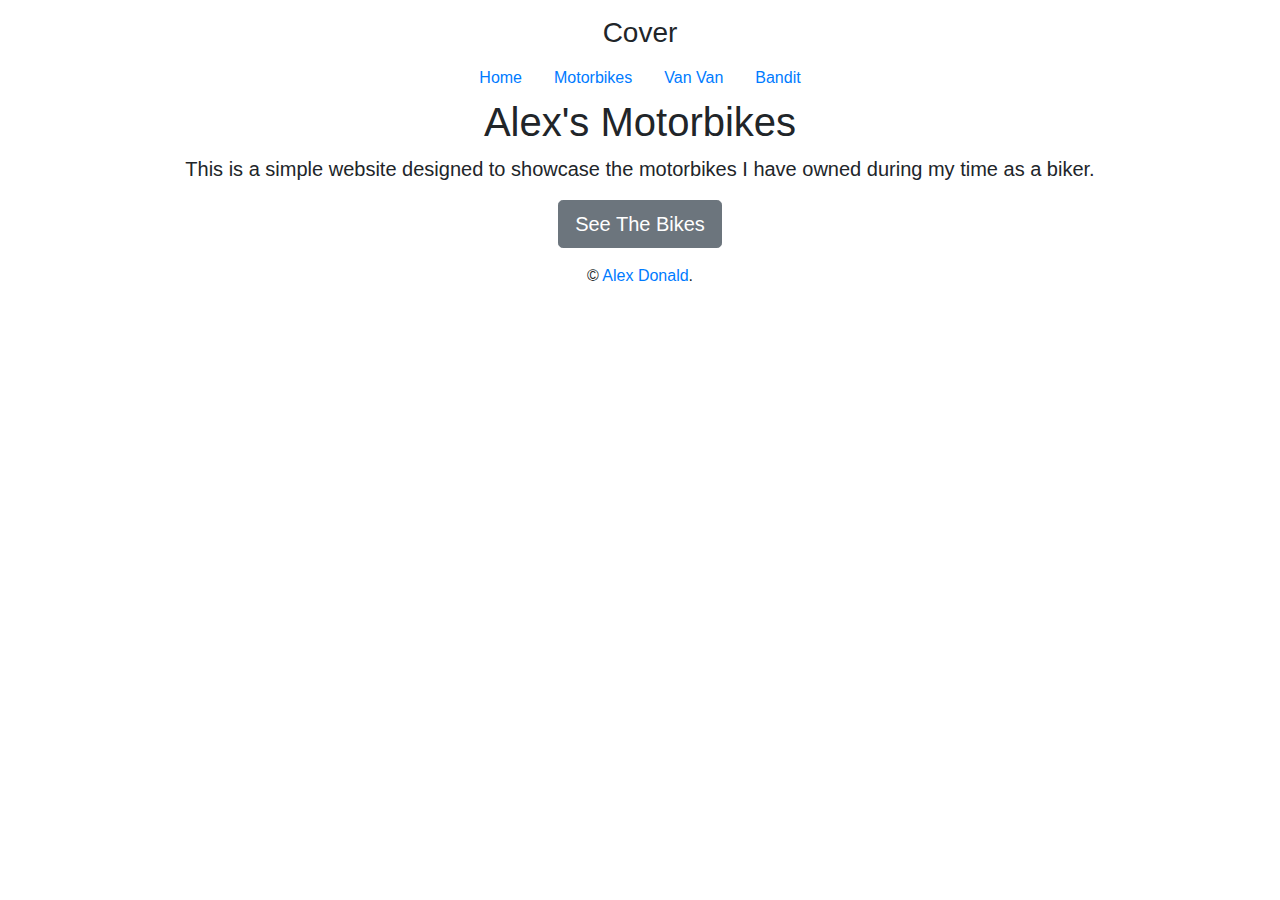
==== project0/index.html @ 26ca298e "Set index to cover image page" ====
<!DOCTYPE html>
<html>
<head>
	<meta charset="utf-8">
	<meta name="viewport" content="width=device-width, initial-scale=1.0">
	<meta http-equiv="X-UA-Compatible" content="IE=edge">

	<!-- favicon stuff here -->
	<link rel="apple-touch-icon" sizes="57x57" href="/apple-touch-icon-57x57.png?v=Lb54lPdm0L">
	<link rel="apple-touch-icon" sizes="60x60" href="/apple-touch-icon-60x60.png?v=Lb54lPdm0L">
	<link rel="apple-touch-icon" sizes="72x72" href="/apple-touch-icon-72x72.png?v=Lb54lPdm0L">
	<link rel="apple-touch-icon" sizes="76x76" href="/apple-touch-icon-76x76.png?v=Lb54lPdm0L">
	<link rel="apple-touch-icon" sizes="114x114" href="/apple-touch-icon-114x114.png?v=Lb54lPdm0L">
	<link rel="apple-touch-icon" sizes="120x120" href="/apple-touch-icon-120x120.png?v=Lb54lPdm0L">
	<link rel="apple-touch-icon" sizes="144x144" href="/apple-touch-icon-144x144.png?v=Lb54lPdm0L">
	<link rel="apple-touch-icon" sizes="152x152" href="/apple-touch-icon-152x152.png?v=Lb54lPdm0L">
	<link rel="apple-touch-icon" sizes="180x180" href="/apple-touch-icon-180x180.png?v=Lb54lPdm0L">
	<link rel="icon" type="image/png" href="/favicon-32x32.png?v=Lb54lPdm0L" sizes="32x32">
	<link rel="icon" type="image/png" href="/android-chrome-192x192.png?v=Lb54lPdm0L" sizes="192x192">
	<link rel="icon" type="image/png" href="/favicon-96x96.png?v=Lb54lPdm0L" sizes="96x96">
	<link rel="icon" type="image/png" href="/favicon-16x16.png?v=Lb54lPdm0L" sizes="16x16">
	<link rel="manifest" href="/manifest.json?v=Lb54lPdm0L">
	<link rel="shortcut icon" href="/favicon.ico?v=Lb54lPdm0L">
	<meta name="msapplication-TileColor" content="#0087bf">
	<meta name="msapplication-TileImage" content="/mstile-144x144.png?v=Lb54lPdm0L">
	<meta name="theme-color" content="#0087BF">

	<!-- Site specific meta data -->
	<title>Alex Donald</title>
	<meta name="description" content="Alex Donald's website and projects.">
	<meta name="keywords" content="Alex, Donald, Alex Donald">
	<meta name="author" content="Alex Donald">

	<!-- Bootstrap -->
	<link rel="stylesheet" href="https://stackpath.bootstrapcdn.com/bootstrap/4.4.1/css/bootstrap.min.css"
		integrity="sha384-Vkoo8x4CGsO3+Hhxv8T/Q5PaXtkKtu6ug5TOeNV6gBiFeWPGFN9MuhOf23Q9Ifjh" crossorigin="anonymous">
	<!-- Custom CSS -->
	<link rel="stylesheet" src="css/styles.css">
</head>
<body class="text-center">
	<div class="cover-container d-flex w-100 h-100 p-3 mx-auto flex-column">
		<header class="masthead mb-auto">
			<div class="inner">
				<h3 class="masthead-brand">Cover</h3>
				<nav class="nav nav-masthead justify-content-center">
					<a class="nav-link active" href="/">Home</a>
					<a class="nav-link" href="/MotorbikeList.html">Motorbikes</a>
					<a class="nav-link" href="/MotorbikeVanVan.html">Van Van</a>
					<a class="nav-link" href="/MotorbikeBandit.html">Bandit</a>
				</nav>
			</div>
		</header>

		<main role="main" class="inner cover">
			<h1 class="cover-heading">Alex's Motorbikes</h1>
			<p class="lead">This is a simple website designed to showcase the motorbikes I have owned during my time as a biker.</p>
			<p class="lead">
				<a href="/MotorbikeList.html" class="btn btn-lg btn-secondary">See The Bikes</a>
			</p>
		</main>

		<footer class="mastfoot mt-auto">
			<div class="inner">
				<p>&copy; <a href="https://www.alexdonald.co.uk">Alex Donald</a>.</p>
			</div>
		</footer>
	</div>
</body>
</html>
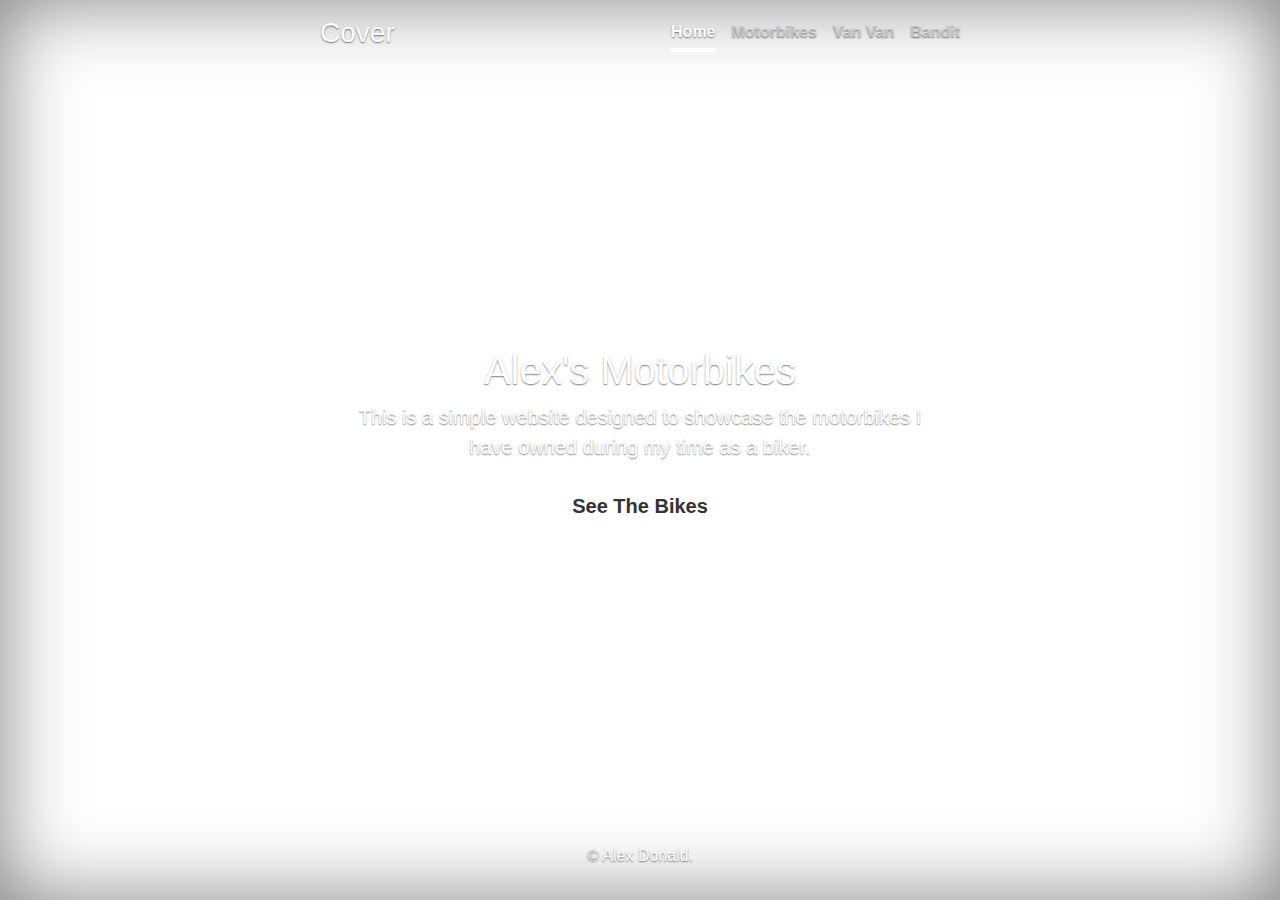
==== commit b0eb4dec: "src to href to link styles.css" ====
--- a/project0/index.html
+++ b/project0/index.html
@@ -35,7 +35,7 @@
 	<link rel="stylesheet" href="https://stackpath.bootstrapcdn.com/bootstrap/4.4.1/css/bootstrap.min.css"
 		integrity="sha384-Vkoo8x4CGsO3+Hhxv8T/Q5PaXtkKtu6ug5TOeNV6gBiFeWPGFN9MuhOf23Q9Ifjh" crossorigin="anonymous">
 	<!-- Custom CSS -->
-	<link rel="stylesheet" src="css/styles.css">
+	<link rel="stylesheet" href="css/styles.css">
 </head>
 <body class="text-center">
 	<div class="cover-container d-flex w-100 h-100 p-3 mx-auto flex-column">
--- a/project0/css/styles.css
+++ b/project0/css/styles.css
@@ -0,0 +1,111 @@
+body {
+	color: #ccc;
+}
+
+/*
+ * Globals
+ */
+
+/* Links */
+a,
+a:focus,
+a:hover {
+  color: #fff;
+}
+
+/* Custom default button */
+.btn-secondary,
+.btn-secondary:hover,
+.btn-secondary:focus {
+  color: #333;
+  text-shadow: none; /* Prevent inheritance from `body` */
+  background-color: #fff;
+  border: .05rem solid #fff;
+}
+
+
+/*
+ * Base structure
+ */
+
+html,
+body {
+  height: 100%;
+  background-color: #333;
+  background: url("../img/bike.jpg") no-repeat scroll 0px 100% / cover transparent;
+}
+
+body {
+  display: -ms-flexbox;
+  display: flex;
+  color: #fff;
+  text-shadow: 0 .05rem .1rem rgba(0, 0, 0, .5);
+  box-shadow: inset 0 0 5rem rgba(0, 0, 0, .5);
+}
+
+.cover-container {
+  max-width: 42em;
+}
+
+
+/*
+ * Header
+ */
+.masthead {
+  margin-bottom: 2rem;
+}
+
+.masthead-brand {
+  margin-bottom: 0;
+}
+
+.nav-masthead .nav-link {
+  padding: .25rem 0;
+  font-weight: 700;
+  color: rgba(255, 255, 255, .5);
+  background-color: transparent;
+  border-bottom: .25rem solid transparent;
+}
+
+.nav-masthead .nav-link:hover,
+.nav-masthead .nav-link:focus {
+  border-bottom-color: rgba(255, 255, 255, .25);
+}
+
+.nav-masthead .nav-link + .nav-link {
+  margin-left: 1rem;
+}
+
+.nav-masthead .active {
+  color: #fff;
+  border-bottom-color: #fff;
+}
+
+@media (min-width: 48em) {
+  .masthead-brand {
+    float: left;
+  }
+  .nav-masthead {
+    float: right;
+  }
+}
+
+
+/*
+ * Cover
+ */
+.cover {
+  padding: 0 1.5rem;
+}
+.cover .btn-lg {
+  padding: .75rem 1.25rem;
+  font-weight: 700;
+}
+
+
+/*
+ * Footer
+ */
+.mastfoot {
+  color: rgba(255, 255, 255, .5);
+}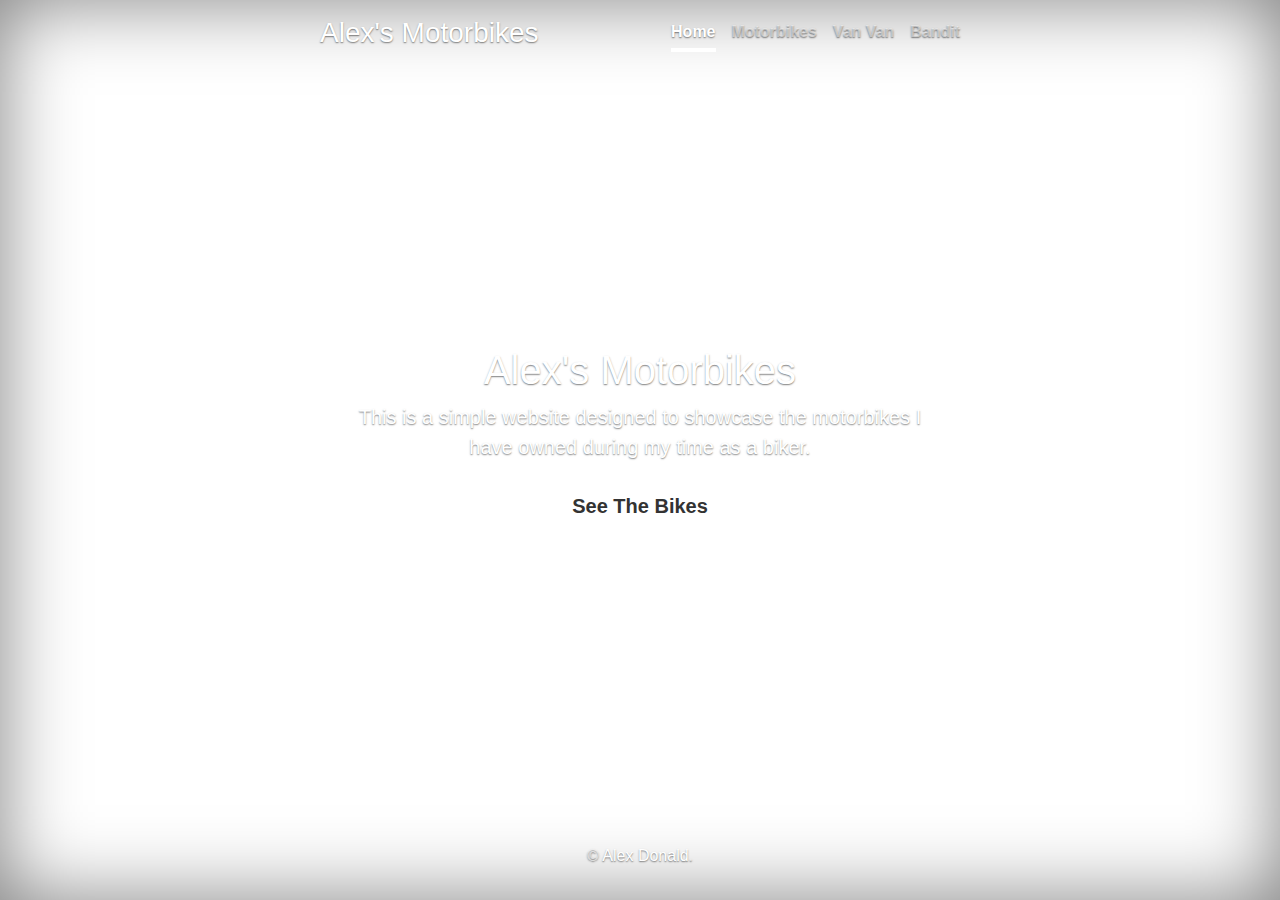
==== commit eff6248b: "Edited heading on index" ====
--- a/project0/index.html
+++ b/project0/index.html
@@ -41,12 +41,12 @@
 	<div class="cover-container d-flex w-100 h-100 p-3 mx-auto flex-column">
 		<header class="masthead mb-auto">
 			<div class="inner">
-				<h3 class="masthead-brand">Cover</h3>
+				<h3 class="masthead-brand">Alex's Motorbikes</h3>
 				<nav class="nav nav-masthead justify-content-center">
 					<a class="nav-link active" href="/">Home</a>
-					<a class="nav-link" href="/MotorbikeList.html">Motorbikes</a>
-					<a class="nav-link" href="/MotorbikeVanVan.html">Van Van</a>
-					<a class="nav-link" href="/MotorbikeBandit.html">Bandit</a>
+					<a class="nav-link" href="MotorbikeList.html">Motorbikes</a>
+					<a class="nav-link" href="MotorbikeVanVan.html">Van Van</a>
+					<a class="nav-link" href="MotorbikeBandit.html">Bandit</a>
 				</nav>
 			</div>
 		</header>
@@ -55,7 +55,7 @@
 			<h1 class="cover-heading">Alex's Motorbikes</h1>
 			<p class="lead">This is a simple website designed to showcase the motorbikes I have owned during my time as a biker.</p>
 			<p class="lead">
-				<a href="/MotorbikeList.html" class="btn btn-lg btn-secondary">See The Bikes</a>
+				<a href="MotorbikeList.html" class="btn btn-lg btn-secondary">See The Bikes</a>
 			</p>
 		</main>
 
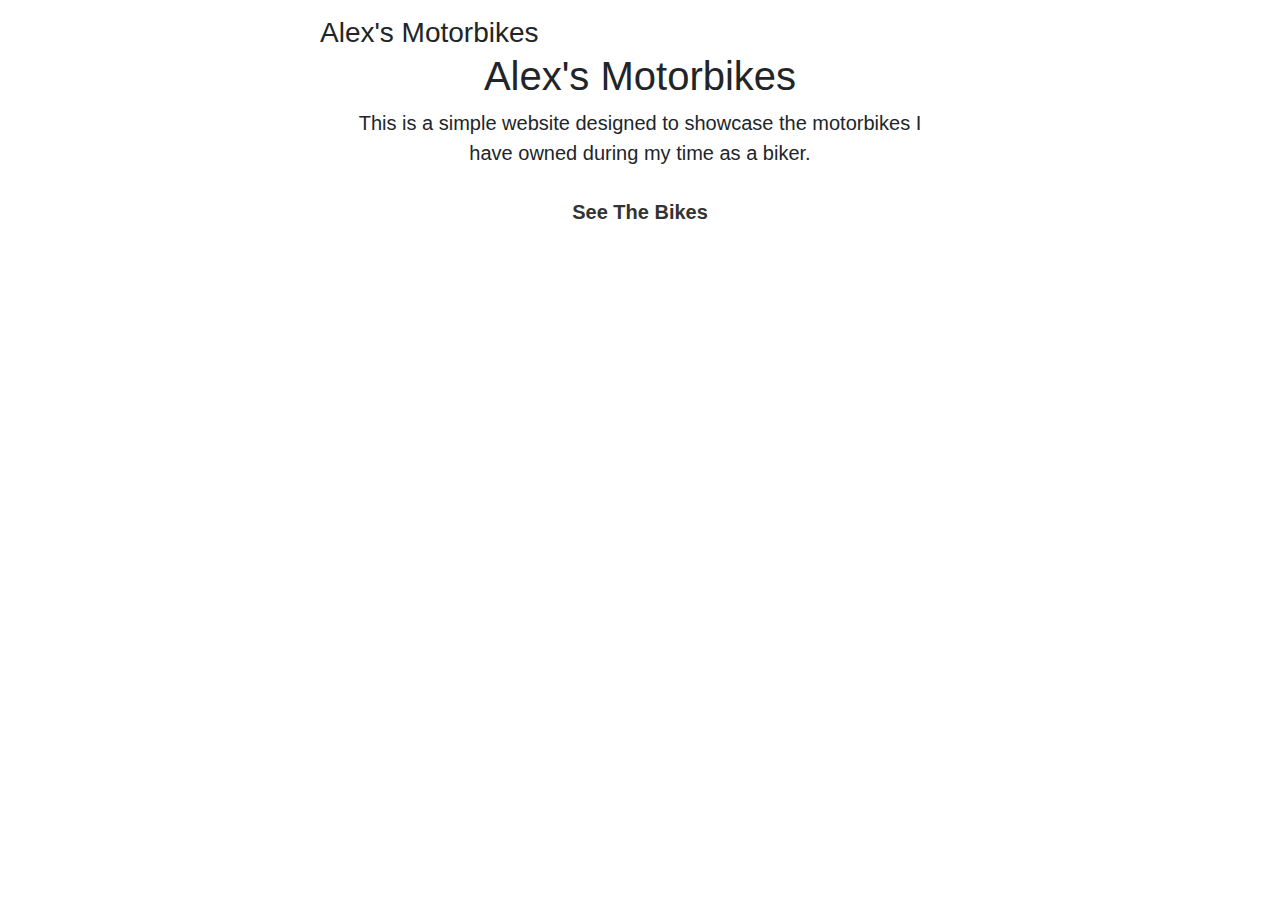
==== commit 759fee8d: "split css into page specific sections" ====
--- a/project0/index.html
+++ b/project0/index.html
@@ -1,5 +1,5 @@
 <!DOCTYPE html>
-<html>
+<html class="frontpage">
 <head>
 	<meta charset="utf-8">
 	<meta name="viewport" content="width=device-width, initial-scale=1.0">
@@ -37,7 +37,7 @@
 	<!-- Custom CSS -->
 	<link rel="stylesheet" href="css/styles.css">
 </head>
-<body class="text-center">
+<body class="text-center frontpage">
 	<div class="cover-container d-flex w-100 h-100 p-3 mx-auto flex-column">
 		<header class="masthead mb-auto">
 			<div class="inner">
--- a/project0/css/styles.css
+++ b/project0/css/styles.css
@@ -1,7 +1,3 @@
-body {
-	color: #ccc;
-}
-
 /*
  * Globals
  */
@@ -23,19 +19,24 @@
   border: .05rem solid #fff;
 }
 
+/* Show it is fixed to the top */
+body .fixed-nav {
+	min-height: 75rem;
+	padding-top: 4.5rem;
+  }
 
 /*
  * Base structure
  */
 
-html,
-body {
+html .frontpage,
+body .frontpage {
   height: 100%;
   background-color: #333;
   background: url("../img/bike.jpg") no-repeat scroll 0px 100% / cover transparent;
 }
 
-body {
+body .frontpage {
   display: -ms-flexbox;
   display: flex;
   color: #fff;
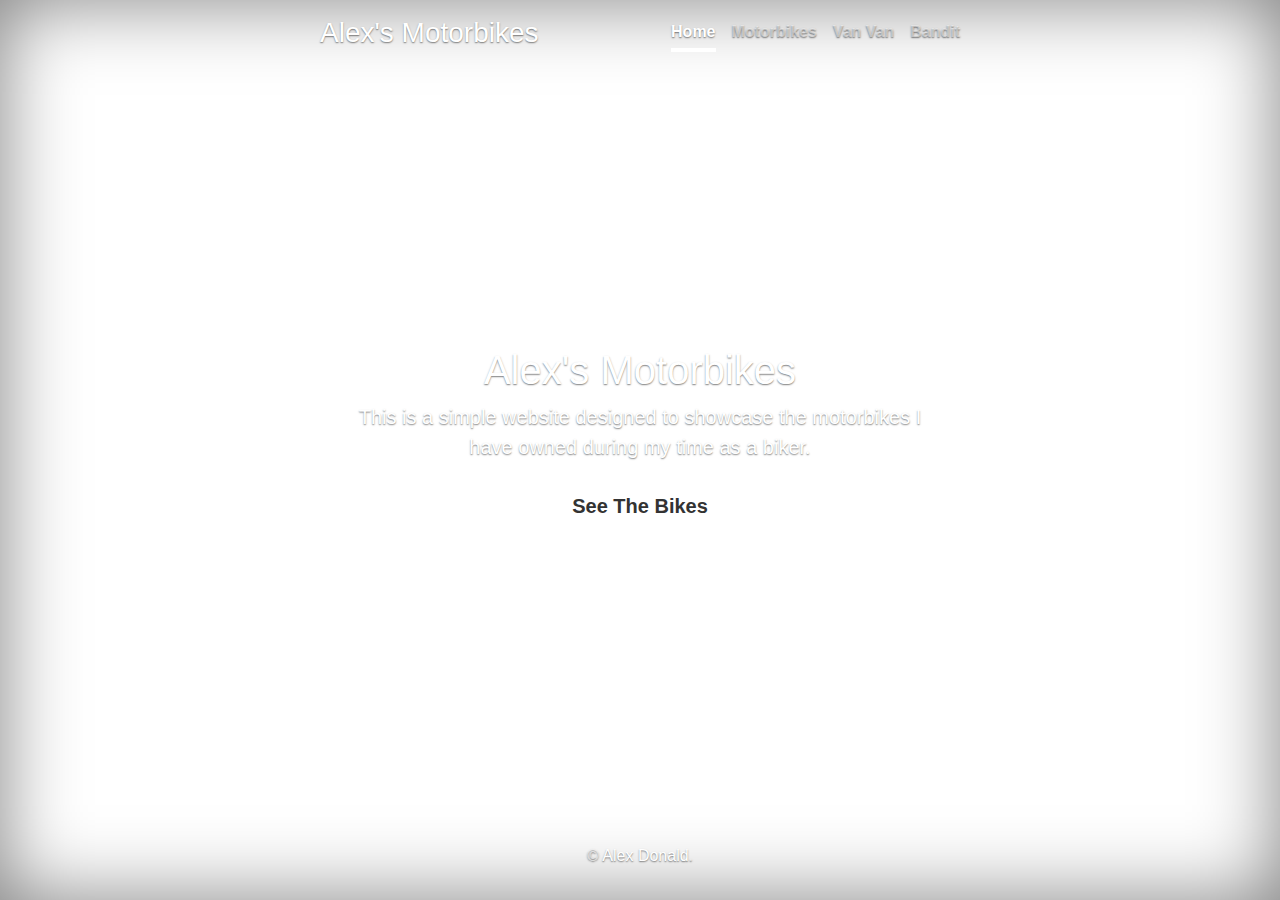
==== commit 708dc51e: "split out css into page specific" ====
--- a/project0/index.html
+++ b/project0/index.html
@@ -1,5 +1,5 @@
 <!DOCTYPE html>
-<html class="frontpage">
+<html>
 <head>
 	<meta charset="utf-8">
 	<meta name="viewport" content="width=device-width, initial-scale=1.0">
@@ -35,18 +35,18 @@
 	<link rel="stylesheet" href="https://stackpath.bootstrapcdn.com/bootstrap/4.4.1/css/bootstrap.min.css"
 		integrity="sha384-Vkoo8x4CGsO3+Hhxv8T/Q5PaXtkKtu6ug5TOeNV6gBiFeWPGFN9MuhOf23Q9Ifjh" crossorigin="anonymous">
 	<!-- Custom CSS -->
-	<link rel="stylesheet" href="css/styles.css">
+	<link rel="stylesheet" href="css/styles_frontpage.css">
 </head>
-<body class="text-center frontpage">
+<body class="text-center">
 	<div class="cover-container d-flex w-100 h-100 p-3 mx-auto flex-column">
 		<header class="masthead mb-auto">
 			<div class="inner">
 				<h3 class="masthead-brand">Alex's Motorbikes</h3>
 				<nav class="nav nav-masthead justify-content-center">
 					<a class="nav-link active" href="/">Home</a>
-					<a class="nav-link" href="MotorbikeList.html">Motorbikes</a>
-					<a class="nav-link" href="MotorbikeVanVan.html">Van Van</a>
-					<a class="nav-link" href="MotorbikeBandit.html">Bandit</a>
+					<a class="nav-link" href="./MotorbikeList.html">Motorbikes</a>
+					<a class="nav-link" href="./MotorbikeVanVan.html">Van Van</a>
+					<a class="nav-link" href="./MotorbikeBandit.html">Bandit</a>
 				</nav>
 			</div>
 		</header>
@@ -55,7 +55,7 @@
 			<h1 class="cover-heading">Alex's Motorbikes</h1>
 			<p class="lead">This is a simple website designed to showcase the motorbikes I have owned during my time as a biker.</p>
 			<p class="lead">
-				<a href="MotorbikeList.html" class="btn btn-lg btn-secondary">See The Bikes</a>
+				<a href="./MotorbikeList.html" class="btn btn-lg btn-secondary">See The Bikes</a>
 			</p>
 		</main>
 
--- a/project0/css/styles_frontpage.css
+++ b/project0/css/styles_frontpage.css
@@ -0,0 +1,106 @@
+/*
+ * Globals
+ */
+
+/* Links */
+a,
+a:focus,
+a:hover {
+  color: #fff;
+}
+
+/* Custom default button */
+.btn-secondary,
+.btn-secondary:hover,
+.btn-secondary:focus {
+  color: #333;
+  text-shadow: none; /* Prevent inheritance from `body` */
+  background-color: #fff;
+  border: .05rem solid #fff;
+}
+
+/*
+ * Base structure
+ */
+
+html,
+body {
+  height: 100%;
+  background-color: #333;
+  background: url("../img/bike.jpg") no-repeat scroll 0px 100% / cover transparent;
+}
+
+body {
+  display: -ms-flexbox;
+  display: flex;
+  color: #fff;
+  text-shadow: 0 .05rem .1rem rgba(0, 0, 0, .5);
+  box-shadow: inset 0 0 5rem rgba(0, 0, 0, .5);
+}
+
+.cover-container {
+  max-width: 42em;
+}
+
+
+/*
+ * Header
+ */
+.masthead {
+  margin-bottom: 2rem;
+}
+
+.masthead-brand {
+  margin-bottom: 0;
+}
+
+.nav-masthead .nav-link {
+  padding: .25rem 0;
+  font-weight: 700;
+  color: rgba(255, 255, 255, .5);
+  background-color: transparent;
+  border-bottom: .25rem solid transparent;
+}
+
+.nav-masthead .nav-link:hover,
+.nav-masthead .nav-link:focus {
+  border-bottom-color: rgba(255, 255, 255, .25);
+}
+
+.nav-masthead .nav-link + .nav-link {
+  margin-left: 1rem;
+}
+
+.nav-masthead .active {
+  color: #fff;
+  border-bottom-color: #fff;
+}
+
+@media (min-width: 48em) {
+  .masthead-brand {
+    float: left;
+  }
+  .nav-masthead {
+    float: right;
+  }
+}
+
+
+/*
+ * Cover
+ */
+.cover {
+  padding: 0 1.5rem;
+}
+.cover .btn-lg {
+  padding: .75rem 1.25rem;
+  font-weight: 700;
+}
+
+
+/*
+ * Footer
+ */
+.mastfoot {
+  color: rgba(255, 255, 255, .5);
+}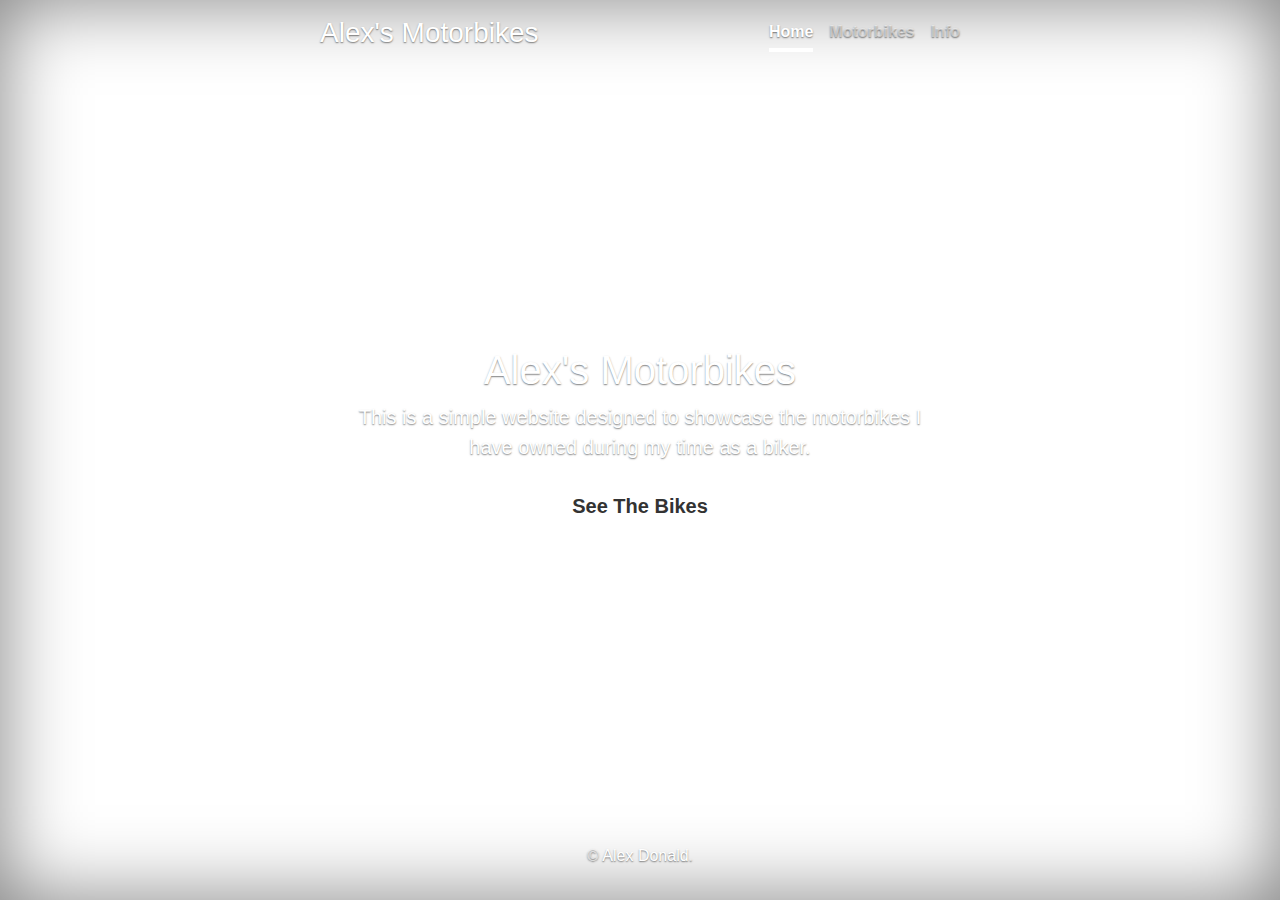
==== commit 242d6157: "Refactored menu list to remove bikes and add info" ====
--- a/project0/index.html
+++ b/project0/index.html
@@ -43,10 +43,9 @@
 			<div class="inner">
 				<h3 class="masthead-brand">Alex's Motorbikes</h3>
 				<nav class="nav nav-masthead justify-content-center">
-					<a class="nav-link active" href="/">Home</a>
+					<a class="nav-link active" href="./index.html">Home</a>
 					<a class="nav-link" href="./MotorbikeList.html">Motorbikes</a>
-					<a class="nav-link" href="./MotorbikeVanVan.html">Van Van</a>
-					<a class="nav-link" href="./MotorbikeBandit.html">Bandit</a>
+					<a class="nav-link" href="./MotorbikeInfo.html">Info</a>
 				</nav>
 			</div>
 		</header>
